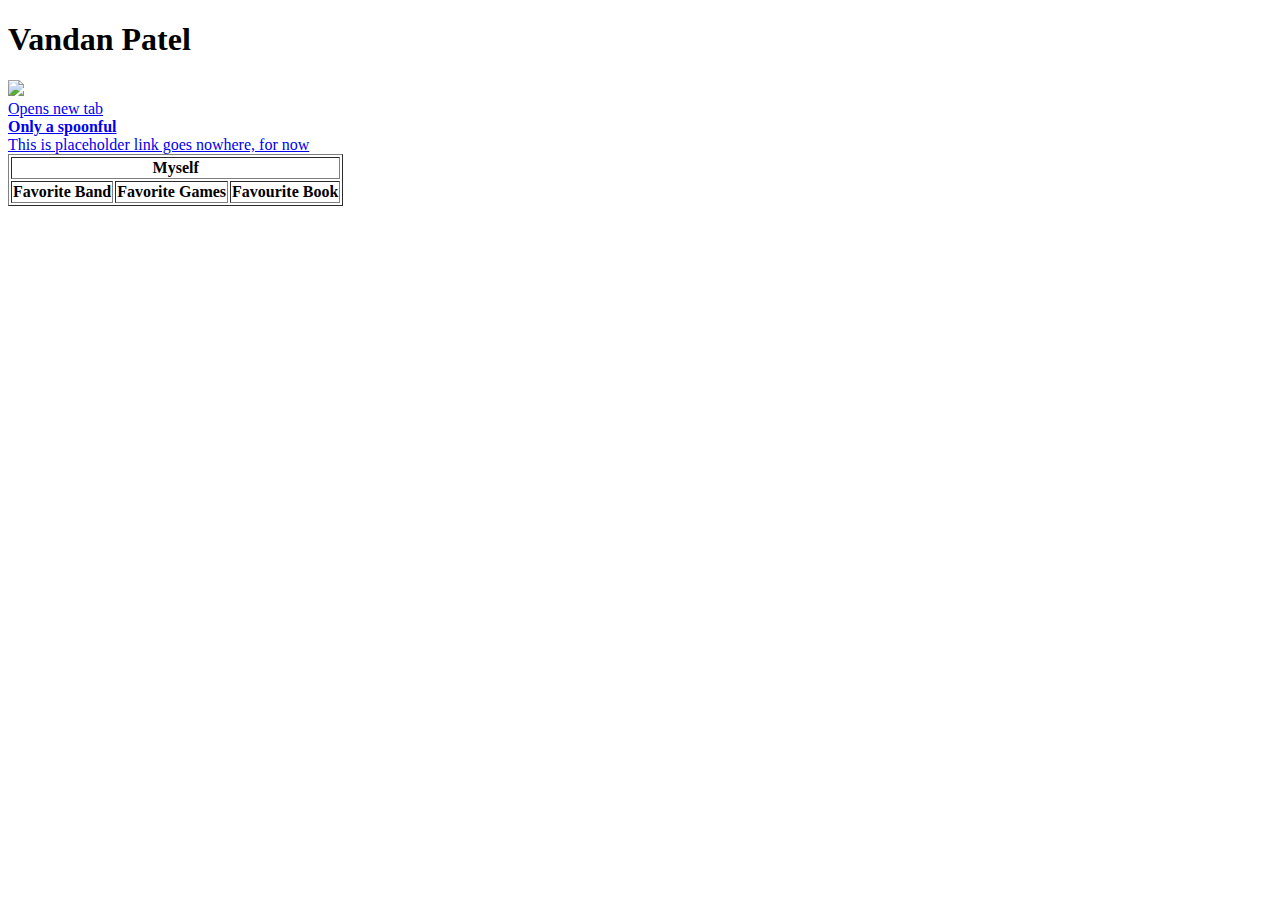
==== index.html @ 38d4a99b "renamed to index" ====
<!DOCTYPE html>
<html lang="en-us">
<head>
  <meta charset="UTF-8">
  <title>Activity 1: Basic HTML Bio</title>
</head>

<body>
<!-- Header -->
<h1>Vandan Patel</h1>

<!-- Image -->
<img src="https://i.kym-cdn.com/photos/images/original/001/430/706/913.jpg" />
<br>

<!-- Link with New Tab -->
<a href="https://www.google.com/search?q=my+nama+jeff&ei=tQ4tY6CLJpbEqtsP3M-3uAY&ved=0ahUKEwjgucut5Kn6AhUWomoFHdznDWcQ4dUDCA4&uact=5&oq=my+nama+jeff&gs_lcp=Cgdnd3Mtd2l6EAMyCgguELEDEIMBEAoyBAgAEAoyBAgAEAoyBAgAEAoyBAgAEAoyBAgAEAoyBAgAEAoyBAguEAoyBAgAEAoyBAgAEAo6CggAEEcQ1gQQsAM6BQgAEIAESgQIQRgASgQIRhgAUNkHWLYKYLELaAFwAXgAgAGuAYgB-wOSAQMwLjOYAQCgAQHIAQjAAQE&sclient=gws-wiz" target="_blank">Opens new tab</a>
<br>

<!-- Bold Link -->
<strong><a href="https://www.youtube.com/shorts/9zbrX72ZqiQ">Only a spoonful</a></strong>
<br>

<!-- Placeholder link -->
<a href="#">This is placeholder link goes nowhere, for now</a>


<table border="1">
  <thead>
    <tr>
      <th colspan="4">Myself</th>
    </tr>
    <tr>
      <th>Favorite Band</th>
      <th>Favorite Games</th>
      <th>Favourite Book</th>
      

</table>

</body>

</html>
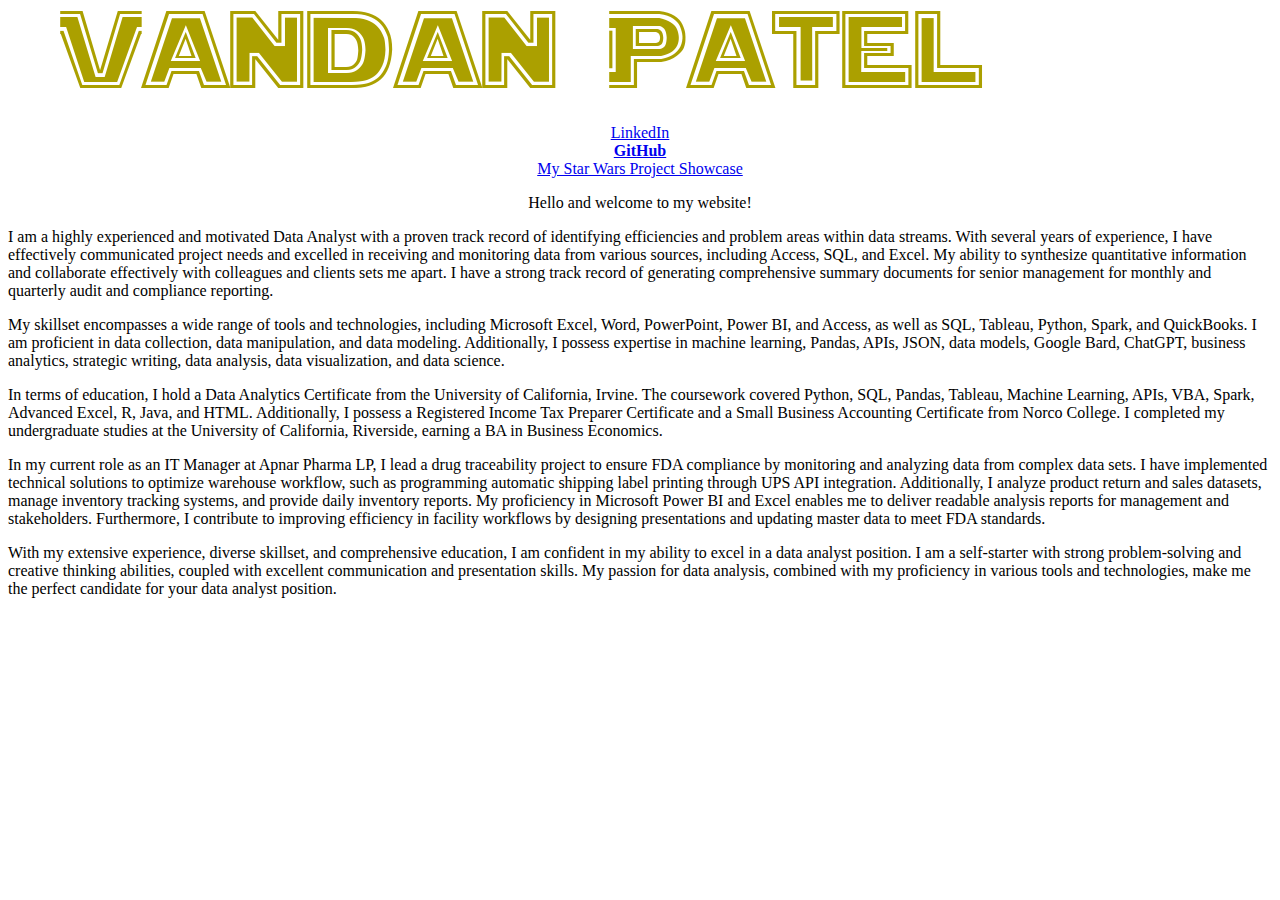
==== commit 3ce652ad: "Adding files" ====
--- a/index.html
+++ b/index.html
@@ -2,42 +2,89 @@
 <html lang="en-us">
 <head>
   <meta charset="UTF-8">
-  <title>Activity 1: Basic HTML Bio</title>
+  <meta name="viewport" content="width=device-width, initial-scale=1.0">
+  <meta http-equiv="X-UA-Compatible" content="ie=edge">
+  <title>Vandan Patel Data Analyst</title>
+  <link rel="stylesheet" href="style.css">
 </head>
 
 <body>
-<!-- Header -->
-<h1>Vandan Patel</h1>
+  <div class="main"></div>
+</body>
+
 
 <!-- Image -->
-<img src="https://i.kym-cdn.com/photos/images/original/001/430/706/913.jpg" />
+<img src="images/starwarsfont.png" class="imgName" />
 <br>
 
+
+<!-- LinkedIn link -->
+</strong>
+<center><a class="nav-link" href="https://www.linkedin.com/in/vandan-patel-04b726196/" target="_blank">LinkedIn </a></strong>
+<br></center>
+
+<!-- GitHub link -->
+<strong>
+  <center><a class="nav-link" href="https://github.com/Vanpat95" target="_blank">GitHub</a></strong>
+<br></center>
+
 <!-- Link with New Tab -->
-<a href="https://www.google.com/search?q=my+nama+jeff&ei=tQ4tY6CLJpbEqtsP3M-3uAY&ved=0ahUKEwjgucut5Kn6AhUWomoFHdznDWcQ4dUDCA4&uact=5&oq=my+nama+jeff&gs_lcp=Cgdnd3Mtd2l6EAMyCgguELEDEIMBEAoyBAgAEAoyBAgAEAoyBAgAEAoyBAgAEAoyBAgAEAoyBAgAEAoyBAguEAoyBAgAEAoyBAgAEAo6CggAEEcQ1gQQsAM6BQgAEIAESgQIQRgASgQIRhgAUNkHWLYKYLELaAFwAXgAgAGuAYgB-wOSAQMwLjOYAQCgAQHIAQjAAQE&sclient=gws-wiz" target="_blank">Opens new tab</a>
-<br>
+<center><a class="nav-link" href="StarWars.html" target="_blank">My Star Wars Project Showcase</a>
+  <br></center>
 
-<!-- Bold Link -->
-<strong><a href="https://www.youtube.com/shorts/9zbrX72ZqiQ">Only a spoonful</a></strong>
-<br>
-
-<!-- Placeholder link -->
-<a href="#">This is placeholder link goes nowhere, for now</a>
+<center><p>
+ Hello and welcome to my website!
+</p></center>
 
 
-<table border="1">
-  <thead>
-    <tr>
-      <th colspan="4">Myself</th>
-    </tr>
-    <tr>
-      <th>Favorite Band</th>
-      <th>Favorite Games</th>
-      <th>Favourite Book</th>
-      
+
+
+
+
+
+
+
+
+
+
+<p>
+I am a highly experienced and motivated Data Analyst with a proven track record of identifying efficiencies and problem areas within data streams. With several years of experience, I have effectively communicated project needs and excelled in receiving and monitoring data from various sources, including Access, SQL, and Excel. My ability to synthesize quantitative information and collaborate effectively with colleagues and clients sets me apart. I have a strong track record of generating comprehensive summary documents for senior management for monthly and quarterly audit and compliance reporting.
+
+
+<p>
+
+  <p>
+
+    My skillset encompasses a wide range of tools and technologies, including Microsoft Excel, Word, PowerPoint, Power BI, and Access, as well as SQL, Tableau, Python, Spark, and QuickBooks. I am proficient in data collection, data manipulation, and data modeling. Additionally, I possess expertise in machine learning, Pandas, APIs, JSON, data models, Google Bard, ChatGPT, business analytics, strategic writing, data analysis, data visualization, and data science. 
+  </p>
+
+
+<p>
+
+  In terms of education, I hold a Data Analytics Certificate from the University of California, Irvine. The coursework covered Python, SQL, Pandas, Tableau, Machine Learning, APIs, VBA, Spark, Advanced Excel, R, Java, and HTML. Additionally, I possess a Registered Income Tax Preparer Certificate and a Small Business Accounting Certificate from Norco College. I completed my undergraduate studies at the University of California, Riverside, earning a BA in Business Economics.
+
+</p>
+ 
+
+<p>
+  In my current role as an IT Manager at Apnar Pharma LP, I lead a drug traceability project to ensure FDA compliance by monitoring and analyzing data from complex data sets. I have implemented technical solutions to optimize warehouse workflow, such as programming automatic shipping label printing through UPS API integration. Additionally, I analyze product return and sales datasets, manage inventory tracking systems, and provide daily inventory reports. My proficiency in Microsoft Power BI and Excel enables me to deliver readable analysis reports for management and stakeholders. Furthermore, I contribute to improving efficiency in facility workflows by designing presentations and updating master data to meet FDA standards.
+
+</p>
+
+<p>
+
+  With my extensive experience, diverse skillset, and comprehensive education, I am confident in my ability to excel in a data analyst position. I am a self-starter with strong problem-solving and creative thinking abilities, coupled with excellent communication and presentation skills. My passion for data analysis, combined with my proficiency in various tools and technologies, make me the perfect candidate for your data analyst position.
+
+</p>
 
 </table>
 
+
+
+
+  
 </body>
 
-</html>
+
+
+</html>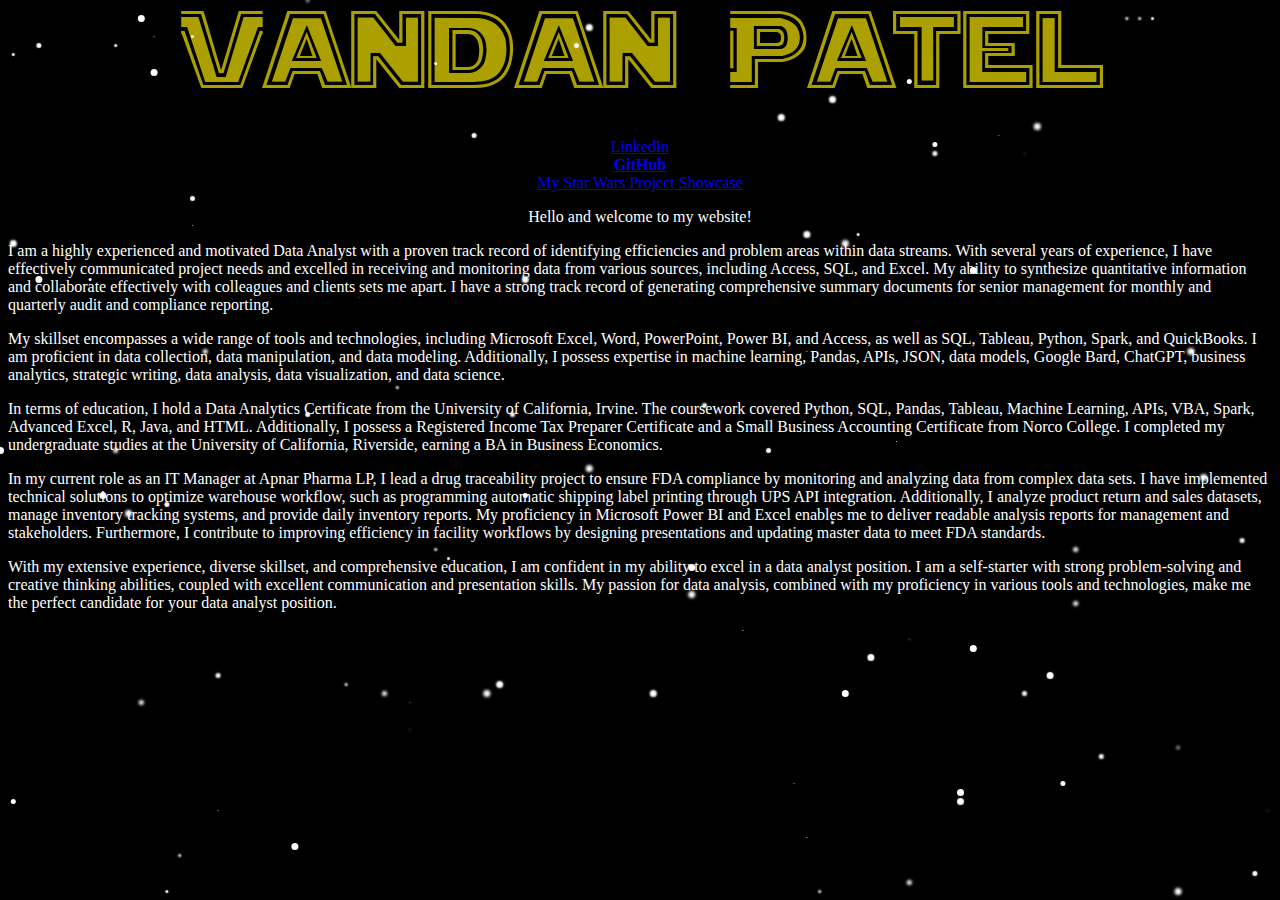
==== commit 50215247: "Add files via upload" ====
--- a/index.html
+++ b/index.html
@@ -29,7 +29,7 @@
 <br></center>
 
 <!-- Link with New Tab -->
-<center><a class="nav-link" href="StarWars.html" target="_blank">My Star Wars Project Showcase</a>
+<center><a class="nav-link" href="https://github.com/Vanpat95/Star-Wars-API" target="_blank">My Star Wars Project Showcase</a>
   <br></center>
 
 <center><p>
--- a/style.css
+++ b/style.css
@@ -0,0 +1,61 @@
+.box {
+    min-height: 50px;
+    padding: 5px;
+    margin: 5px;
+    font-weight: 800;
+    color: #fff;
+  }
+  
+h1{
+color:#fff
+}  
+
+.imgName{
+    max-width: 100%;
+    max-height: 100%;
+    display: block; 
+    margin-left: auto;
+    margin-right: auto;
+}
+
+
+p{
+    color: #fff;
+    max-width: 100%;
+    max-height: 100%;
+    display: block; 
+    margin-left: auto;
+    margin-right: auto;
+}
+body{
+    background-color: #000;
+}
+
+
+.main{
+    animation: zoom 60s alternate infinite;
+    animation-duration: infinite;
+    position: fixed;
+    top: 50%;
+    left: 50%;
+    height: 1px;
+    width: 1px;
+    background-color: #fff;
+    border-radius: 50%;
+    box-shadow: -49vw -44vh 1px 1px #fff,-5vw -45vh 1px 2px #fff,-47vw -45vh 1px 2px #fff,-23vw -22vh 0px 0px #fff,-36vw 45vh 2px 1px #fff,34vw 17vh 3px 2px #fff,-19vw -7vh 2px 1px #fff,-38vw -42vh 0px 3px #fff,-49vw -20vh 3px 0px #fff,-4vw 2vh 3px 3px #fff,23vw -34vh 0px 2px #fff,15vw 8vh 1px 1px #fff,1vw 27vh 2px 3px #fff,-9vw 5vh 0px 2px #fff,-34vw -11vh 3px 2px #fff,25vw 38vh 0px 3px #fff,13vw 43vh 0px 0px #fff,38vw -48vh 2px 1px #fff,-4vw -47vh 2px 3px #fff,14vw 49vh 2px 1px #fff,43vw -11vh 3px 3px #fff,-47vw -19vh 0px 3px #fff,-26vw -50vh 3px 1px #fff,-39vw -48vh 0px 3px #fff,-35vw -46vh 0px 1px #fff,5vw -5vh 2px 2px #fff,-41vw 0vh 3px 2px #fff,-42vw 5vh 1px 3px #fff,-49vw -23vh 2px 3px #fff,31vw -36vh 3px 3px #fff,-23vw 26vh 2px 1px #fff,-33vw 40vh 1px 0px #fff,-41vw -45vh 1px 1px #fff,-25vw -12vh 2px 0px #fff,-27vw 44vh 0px 3px #fff,34vw 11vh 3px 2px #fff,23vw -33vh 2px 2px #fff,-20vw 27vh 3px 2px #fff,47vw 10vh 2px 2px #fff,-33vw 25vh 2px 2px #fff,-38vw -46vh 1px 0px #fff,-16vw -43vh 0px 1px #fff,49vw 40vh 3px 0px #fff,17vw -24vh 1px 1px #fff,16vw 27vh 0px 3px #fff,-18vw 31vh 3px 0px #fff,-18vw 28vh 2px 0px #fff,18vw 23vh 1px 3px #fff,-11vw 26vh 2px 3px #fff,8vw 20vh 0px 0px #fff,48vw 47vh 1px 2px #fff,21vw 21vh 2px 0px #fff,-22vw -17vh 2px 0px #fff,-35vw -28vh 1px 2px #fff,-37vw 49vh 1px 1px #fff,-43vw -19vh 0px 1px #fff,10vw 0vh 1px 2px #fff,21vw 48vh 3px 2px #fff,26vw 22vh 0px 3px #fff,4vw -18vh 2px 0px #fff,4vw 13vh 0px 3px #fff,32vw 25vh 1px 3px #fff,13vw -11vh 0px 0px #fff,40vw -48vh 1px 1px #fff,11vw -37vh 2px 3px #fff,-39vw 28vh 3px 2px #fff,-9vw -19vh 2px 3px #fff,-10vw -4vh 2px 2px #fff,-40vw 7vh 3px 3px #fff,26vw -20vh 0px 3px #fff,-35vw -25vh 1px 0px #fff,25vw 39vh 1px 3px #fff,-12vw -43vh 3px 0px #fff,9vw 13vh 2px 0px #fff,20vw -1vh 0px 0px #fff,33vw 37vh 0px 2px #fff,-26vw -4vh 1px 2px #fff,-50vw 0vh 0px 3px #fff,42vw 49vh 3px 3px #fff,-49vw 39vh 0px 2px #fff,36vw 34vh 2px 2px #fff,12vw 37vh 1px 0px #fff,-29vw -19vh 3px 0px #fff,30vw -33vh 3px 0px #fff,30vw 27vh 2px 2px #fff,13vw -24vh 2px 3px #fff,-44vw -3vh 3px 0px #fff,-12vw 27vh 3px 3px #fff,15vw -39vh 2px 3px #fff,-15vw 12vh 1px 1px #fff,28vw -35vh 1px 0px #fff,-13vw -35vh 1px 2px #fff,16vw -23vh 3px 3px #fff,-37vw 6vh 1px 2px #fff,39vw -48vh 2px 1px #fff,44vw 3vh 3px 3px #fff,42vw 33vh 3px 1px #fff,21vw -41vh 0px 2px #fff,4vw 16vh 3px 3px #fff,-16vw 11vh 2px 1px #fff
+    
+
+}
+
+
+
+@keyframes zoom {
+    0%{
+        transform: scale(1);
+    }
+    100%{
+        transform: scale(1.5);
+    }
+}
+
+/* Used https://dev.to/0shuvo0/pure-css-infinite-spacegalaxy-with-just-one-div-4o02 as a guide to make this space background */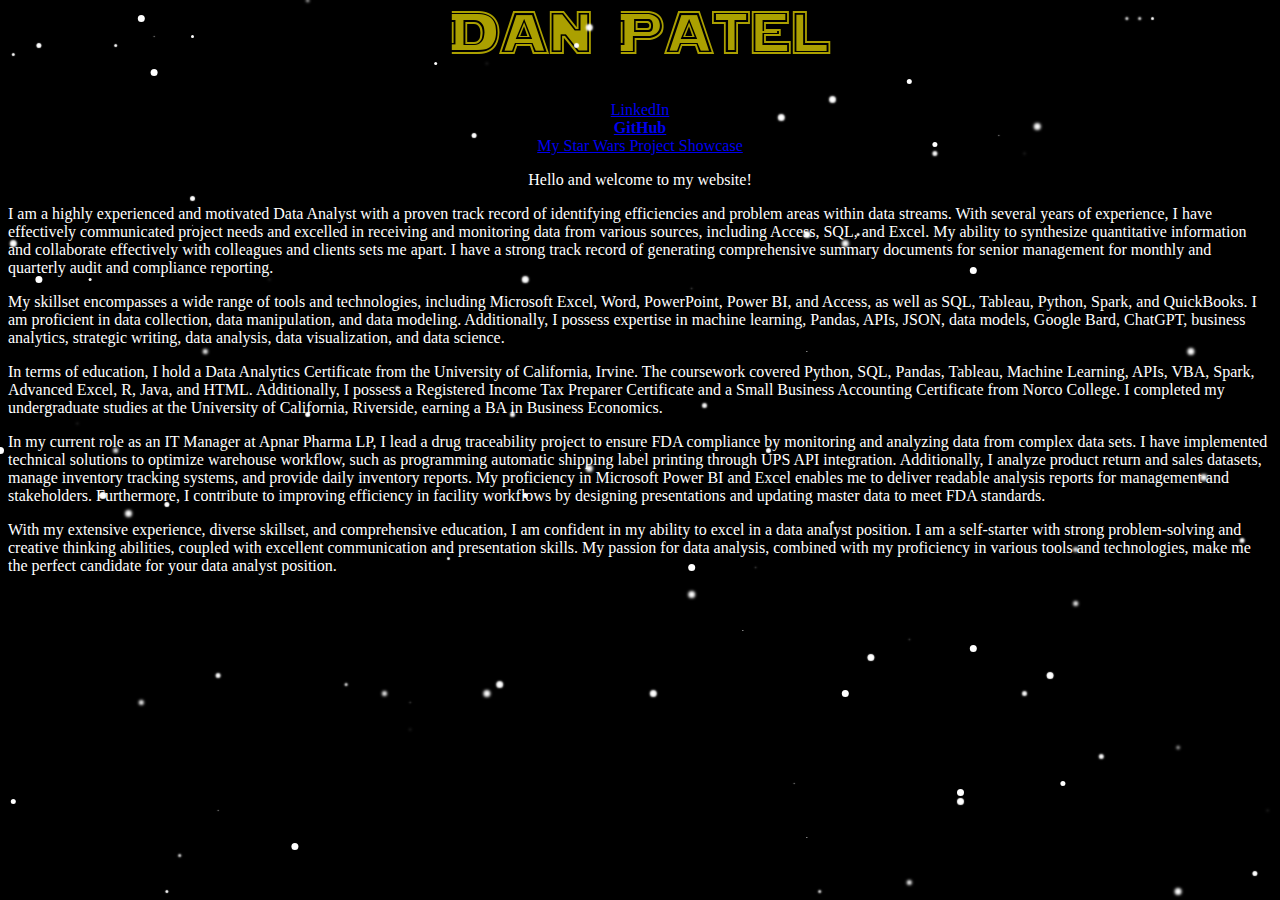
==== commit 83a1bf42: "updated LinkedIn link" ====
--- a/index.html
+++ b/index.html
@@ -14,13 +14,13 @@
 
 
 <!-- Image -->
-<img src="images/starwarsfont.png" class="imgName" />
+<img src="images/generatedtext (1).png" class="imgName" />
 <br>
 
 
 <!-- LinkedIn link -->
 </strong>
-<center><a class="nav-link" href="https://www.linkedin.com/in/vandan-patel-04b726196/" target="_blank">LinkedIn </a></strong>
+<center><a class="nav-link" href="https://www.linkedin.com/in/vandan-patel5/" target="_blank">LinkedIn </a></strong>
 <br></center>
 
 <!-- GitHub link -->
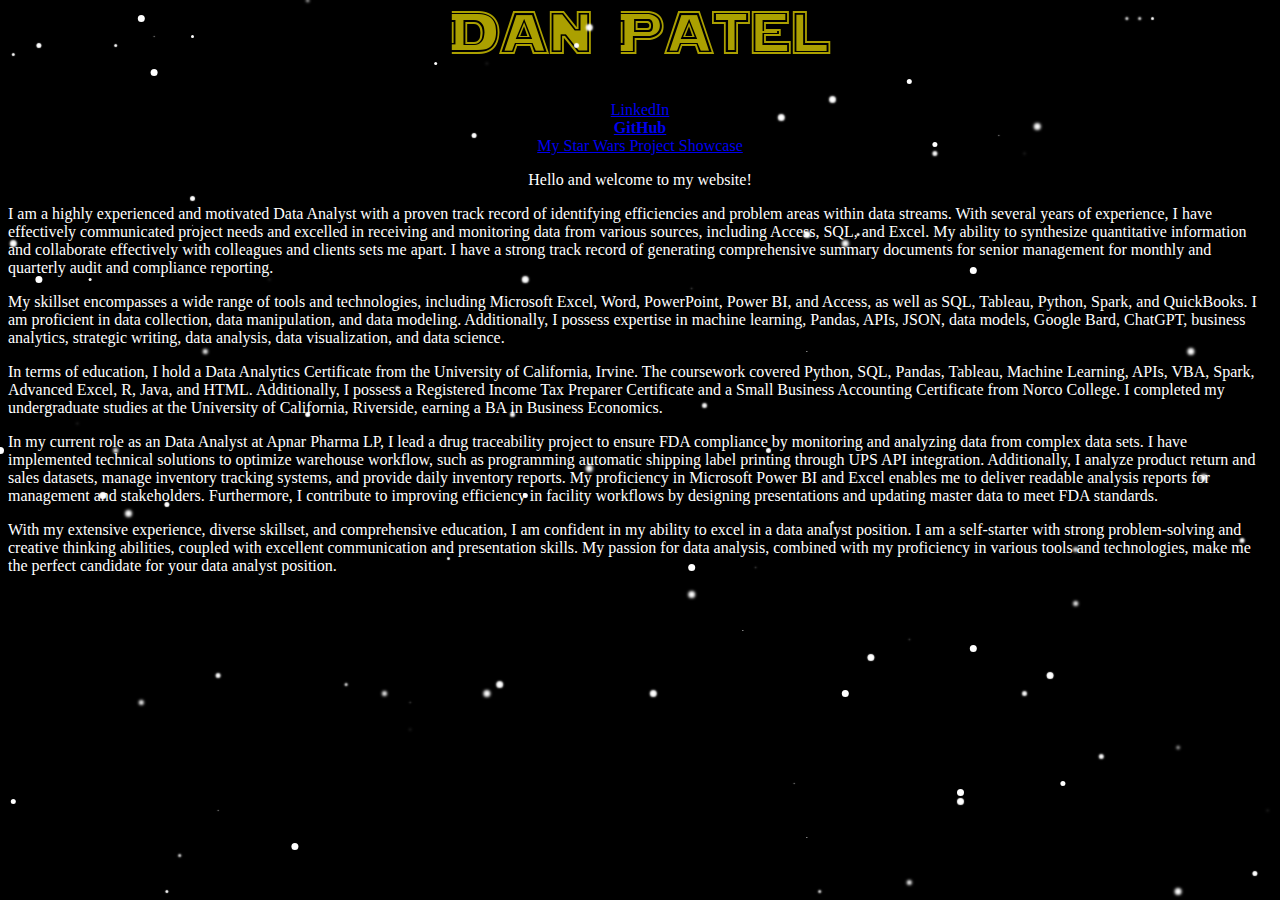
==== commit a5f6a32c: "updating text" ====
--- a/index.html
+++ b/index.html
@@ -4,7 +4,7 @@
   <meta charset="UTF-8">
   <meta name="viewport" content="width=device-width, initial-scale=1.0">
   <meta http-equiv="X-UA-Compatible" content="ie=edge">
-  <title>Vandan Patel Data Analyst</title>
+  <title>Dan Patel Data Analyst</title>
   <link rel="stylesheet" href="style.css">
 </head>
 
@@ -67,7 +67,7 @@
  
 
 <p>
-  In my current role as an IT Manager at Apnar Pharma LP, I lead a drug traceability project to ensure FDA compliance by monitoring and analyzing data from complex data sets. I have implemented technical solutions to optimize warehouse workflow, such as programming automatic shipping label printing through UPS API integration. Additionally, I analyze product return and sales datasets, manage inventory tracking systems, and provide daily inventory reports. My proficiency in Microsoft Power BI and Excel enables me to deliver readable analysis reports for management and stakeholders. Furthermore, I contribute to improving efficiency in facility workflows by designing presentations and updating master data to meet FDA standards.
+  In my current role as an Data Analyst at Apnar Pharma LP, I lead a drug traceability project to ensure FDA compliance by monitoring and analyzing data from complex data sets. I have implemented technical solutions to optimize warehouse workflow, such as programming automatic shipping label printing through UPS API integration. Additionally, I analyze product return and sales datasets, manage inventory tracking systems, and provide daily inventory reports. My proficiency in Microsoft Power BI and Excel enables me to deliver readable analysis reports for management and stakeholders. Furthermore, I contribute to improving efficiency in facility workflows by designing presentations and updating master data to meet FDA standards.
 
 </p>
 
